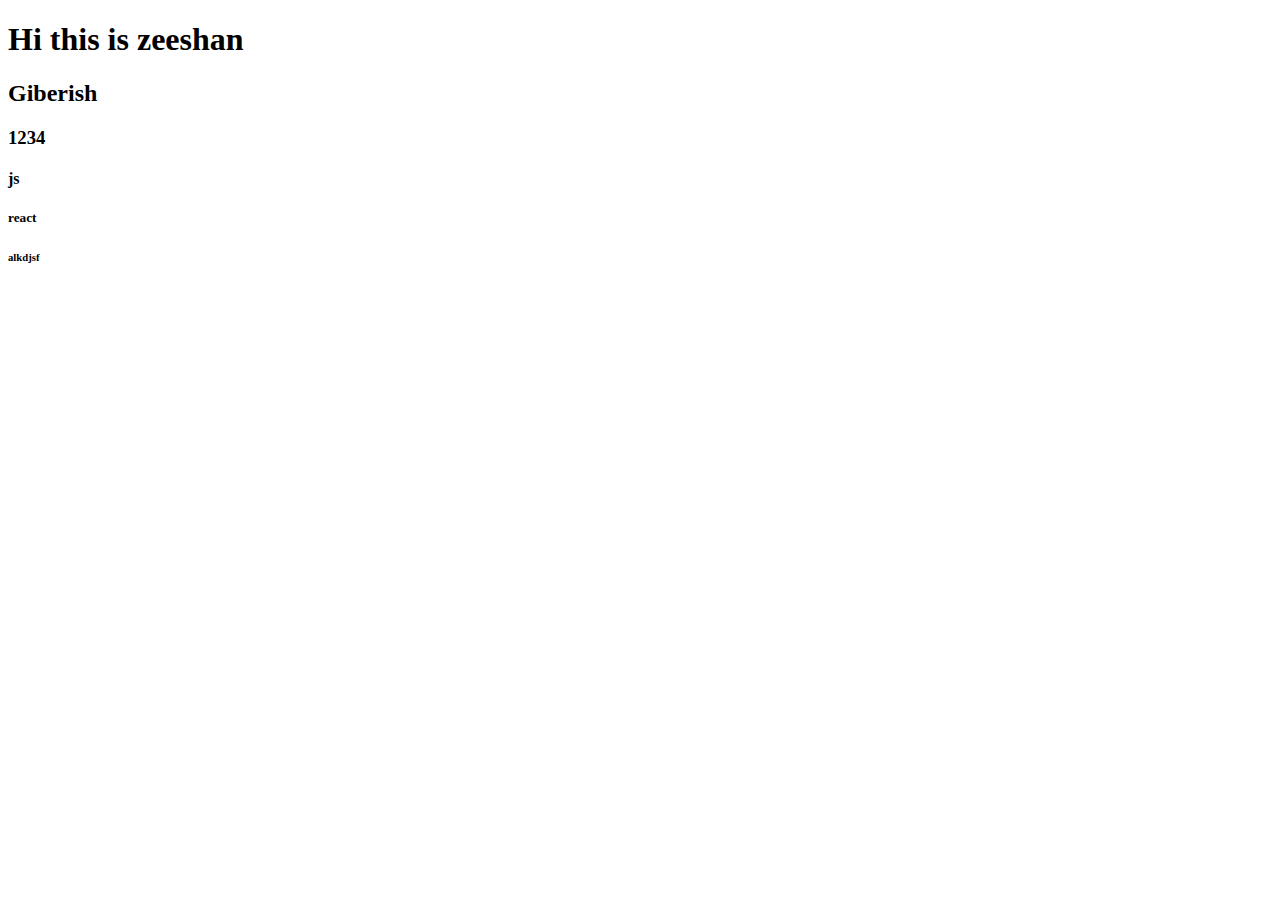
==== index.html @ 1b0b8ad7 "Update index.html" ====
<!DOCTYPE html>
<html lang="en">
<head>
    <meta charset="UTF-8">
    <meta http-equiv="X-UA-Compatible" content="IE=edge">
    <meta name="viewport" content="width=device-width, initial-scale=1.0">
    <title>Document</title>
</head>
<body>
    <h1>Hi this is zeeshan</h1>
    <h2>Giberish</h2>
    <h3>1234</h3>
    <h4>js</h4>
    <h5>react</h5>
    <h6>alkdjsf</h6>
</body>
</html>
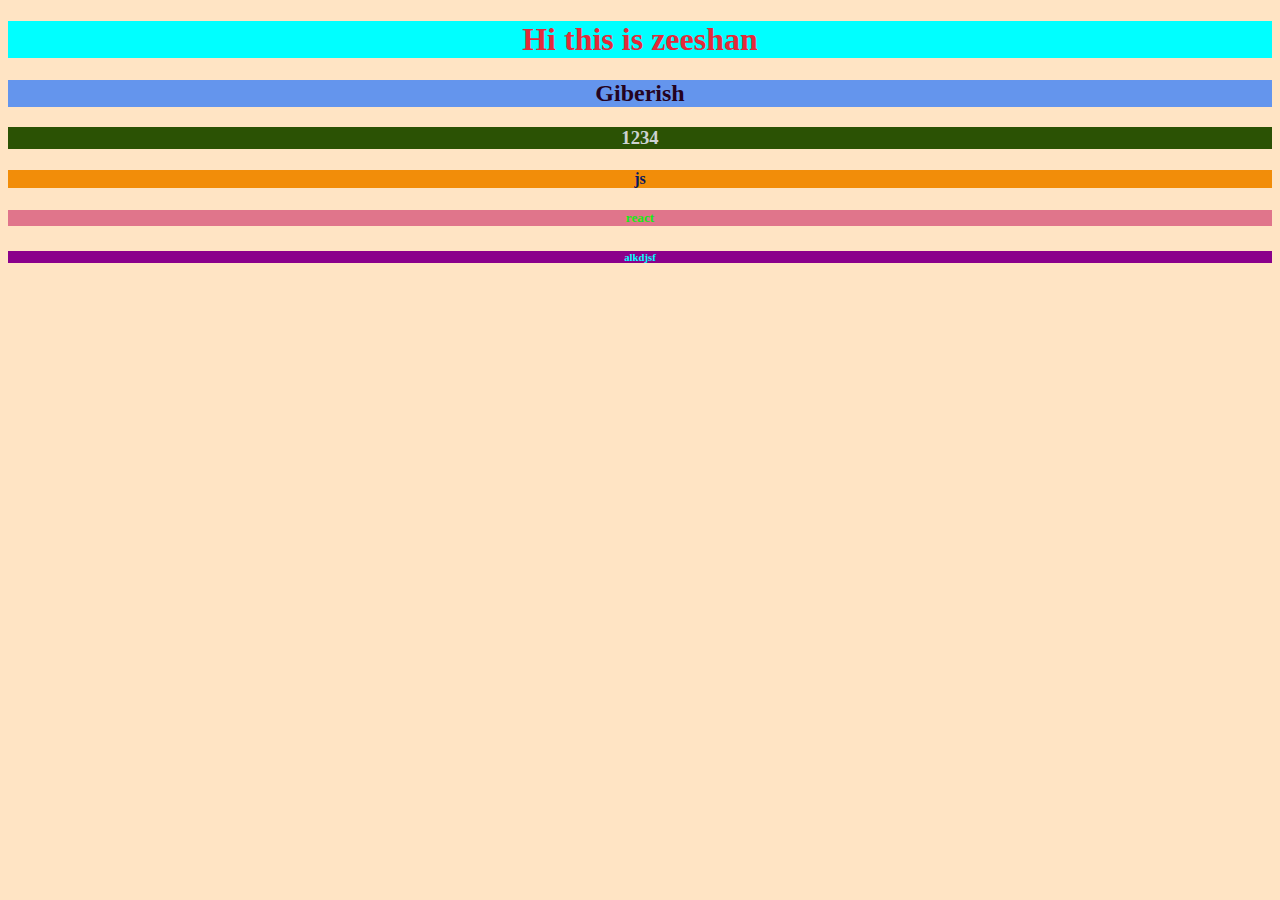
==== commit 5201c637: "added style.css" ====
--- a/index.html
+++ b/index.html
@@ -3,6 +3,7 @@
 <head>
     <meta charset="UTF-8">
     <meta http-equiv="X-UA-Compatible" content="IE=edge">
+    <link rel="stylesheet" href="./style.css">
     <meta name="viewport" content="width=device-width, initial-scale=1.0">
     <title>Document</title>
 </head>
--- a/style.css
+++ b/style.css
@@ -0,0 +1,29 @@
+
+body{
+    background-color: bisque;
+    text-align: center;
+}
+h1{
+    background-color: aqua;
+    color: rgb(226, 43, 58);
+}
+h2{
+    background-color: cornflowerblue;
+    color:rgb(36, 3, 31);
+}
+h3{
+    background-color: rgb(43, 82, 4);
+    color: rgb(205, 210, 210);
+}
+h4{
+    background-color: rgb(242, 141, 9);
+    color:rgb(6, 24, 96);
+}
+h5{
+    background-color: rgb(224, 117, 139);
+    color: rgb(21, 234, 21);
+}
+h6{
+    background-color: darkmagenta;
+    color: cyan;
+}